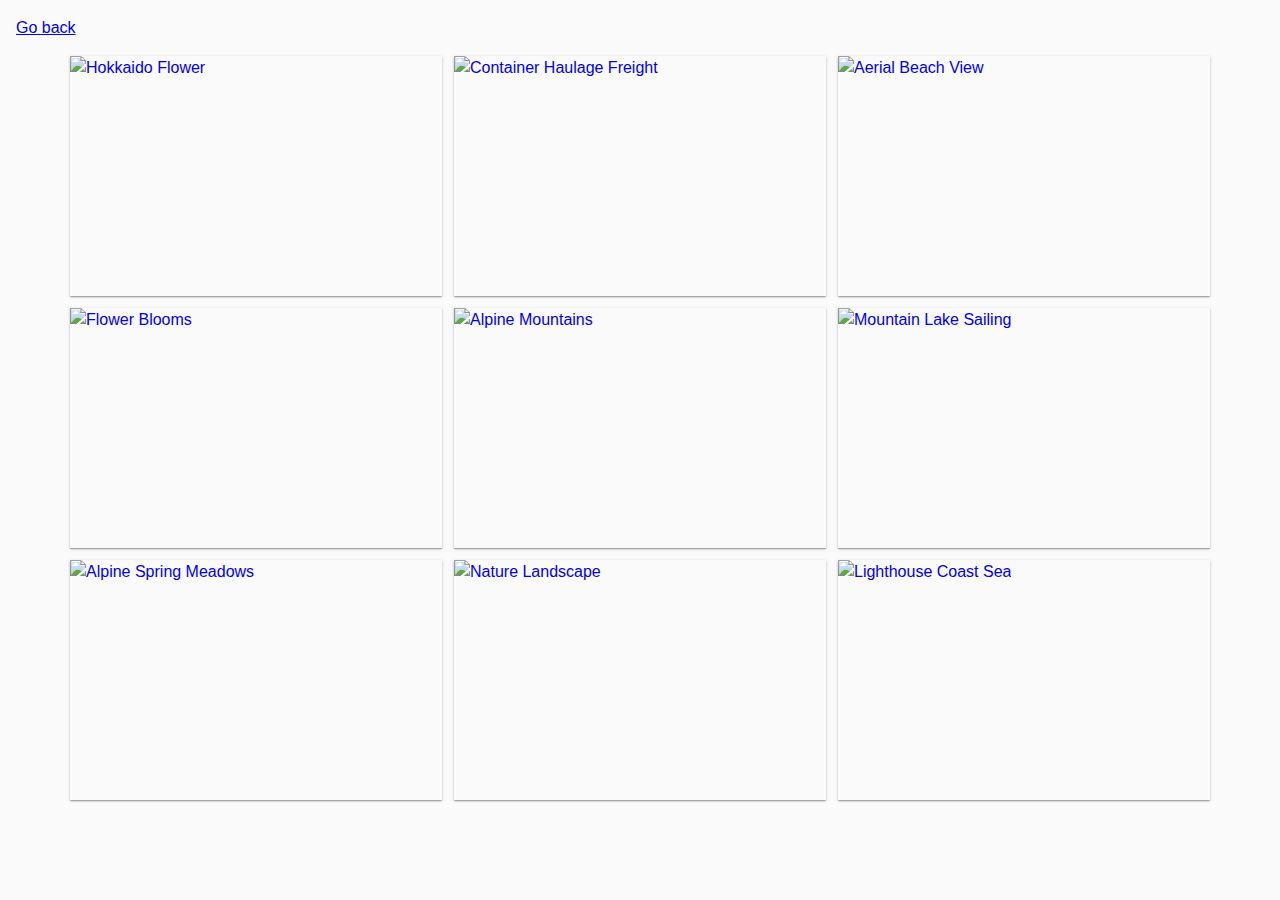
==== 01-gallery.html @ bdb4ece0 "new" ====
<!DOCTYPE html>
<html lang="en">
  <head>
    <meta charset="UTF-8" />
    <meta name="viewport" content="width=device-width, initial-scale=1.0" />
    <meta http-equiv="X-UA-Compatible" content="ie=edge" />
    <title>Image gallery</title>
    <link
      rel="stylesheet"
      href="https://cdn.jsdelivr.net/npm/basiclightbox@5.0.4/dist/basicLightbox.min.css"
      integrity="sha256-r7Neol40GubQBzMKAJovEaXbl9FClnADCrIMPljlx3E="
      crossorigin="anonymous"
    />
    <link rel="stylesheet" href="css/common.css" />
    <link rel="stylesheet" href="css/styles.css" />
  </head>
  <body>
    <p><a href="index.html">Go back</a></p>

    <!-- Add gallery items to this list -->
    <div class="gallery"></div>

    <script
      src="https://cdn.jsdelivr.net/npm/basiclightbox@5.0.4/dist/basicLightbox.min.js"
      integrity="sha256-nMn34BfOxpKD0GwV5nZMwdS4e8SI8Ekz+G7dLeGE4XY="
      crossorigin="anonymous"
    ></script>
    <script src="js/01-gallery.js" type="module"></script>
  </body>
</html>
---- css/common.css ----
* {
  box-sizing: border-box;
}

body {
  margin: 16px;
  font-family: -apple-system, BlinkMacSystemFont, 'Segoe UI', Roboto, Oxygen,
    Ubuntu, Cantarell, 'Open Sans', 'Helvetica Neue', sans-serif;
  -webkit-font-smoothing: antialiased;
  -moz-osx-font-smoothing: grayscale;
  background-color: #fafafa;
  color: #212121;
  line-height: 1.5;
}

input {
  padding: 8px;
  font: inherit;
}

button {
  padding: 8px 12px;
  cursor: pointer;
}
---- css/styles.css ----
:root {
  --timing-function: cubic-bezier(0.4, 0, 0.2, 1);
  --animation-duration: 250ms;
}

.gallery {
  display: grid;
  max-width: 1140px;
  grid-template-columns: repeat(auto-fit, minmax(320px, 1fr));
  grid-auto-rows: 240px;
  grid-gap: 12px;
  justify-content: center;
  padding: 0;
  list-style: none;
  margin-left: auto;
  margin-right: auto;
}

.gallery__item {
  position: relative;
  box-shadow: 0px 1px 3px 0px rgba(0, 0, 0, 0.2),
    0px 1px 1px 0px rgba(0, 0, 0, 0.14), 0px 2px 1px -1px rgba(0, 0, 0, 0.12);
}

.gallery__image:hover {
  transform: scale(1.03);
}

.gallery__image {
  height: 100%;
  width: 100%;
  object-fit: cover;
  transition: transform var(--animation-duration) var(--timing-function);
}

.gallery__link {
  display: block;
  text-decoration: none;
  height: 100%;
}

.gallery__link:hover {
  cursor: zoom-in;
}
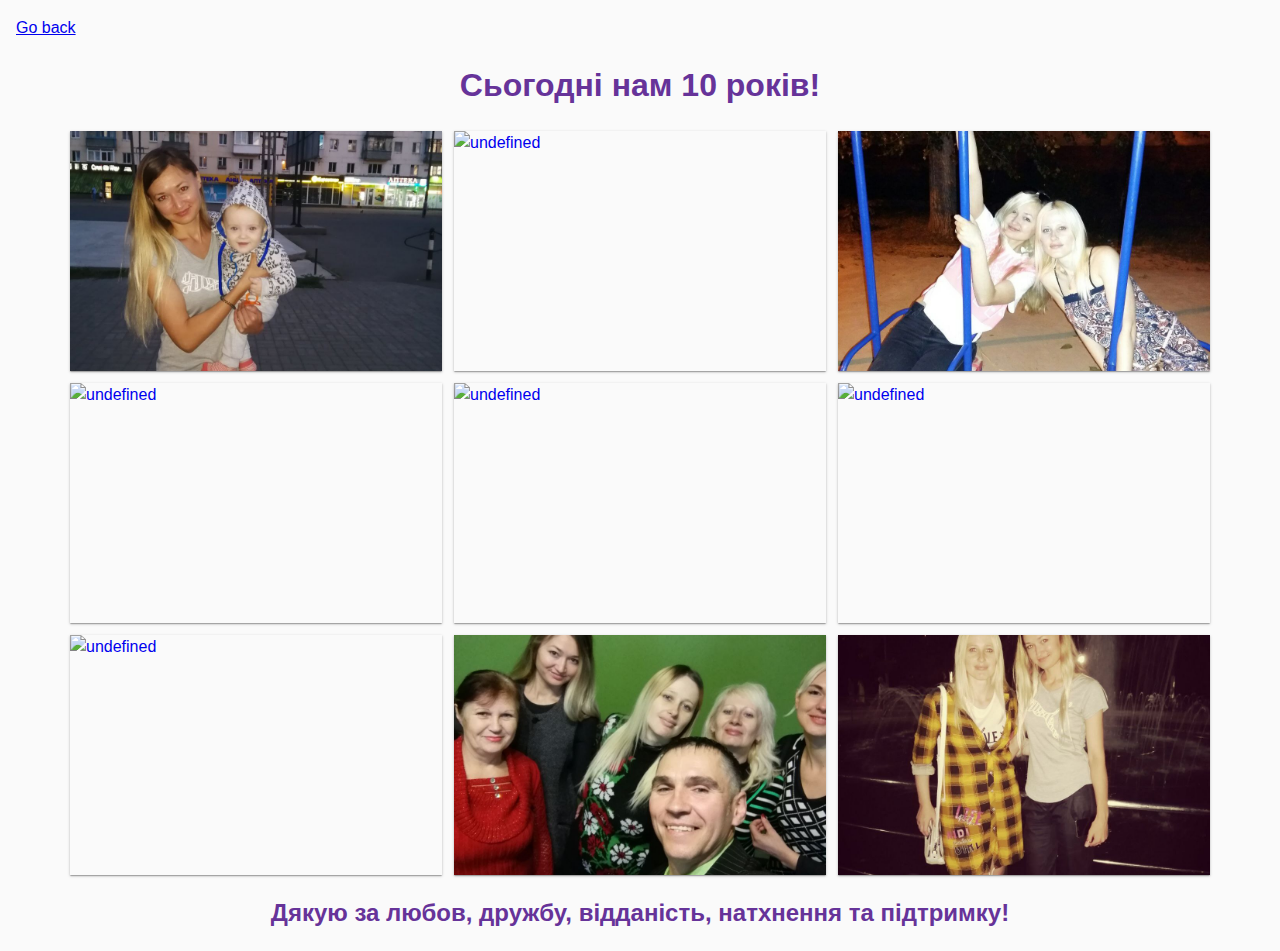
==== commit f0caf10d: "AL" ====
--- a/01-gallery.html
+++ b/01-gallery.html
@@ -17,9 +17,12 @@
   </head>
   <body>
     <p><a href="index.html">Go back</a></p>
-
+<h1 class="title__top">Сьогодні нам 10 років!</h1>
     <!-- Add gallery items to this list -->
     <div class="gallery"></div>
+    <h2 class="title__down">Дякую за любов, дружбу, відданість, натхнення та підтримку!</h2>
+
+
 
     <script
       src="https://cdn.jsdelivr.net/npm/basiclightbox@5.0.4/dist/basicLightbox.min.js"
--- a/css/styles.css
+++ b/css/styles.css
@@ -42,3 +42,15 @@
 .gallery__link:hover {
   cursor: zoom-in;
 }
+
+.title__top {
+  text-align: center;
+  
+  color: rebeccapurple;
+}
+
+.title__down {
+  text-align: center;
+  
+  color: rebeccapurple; 
+}
